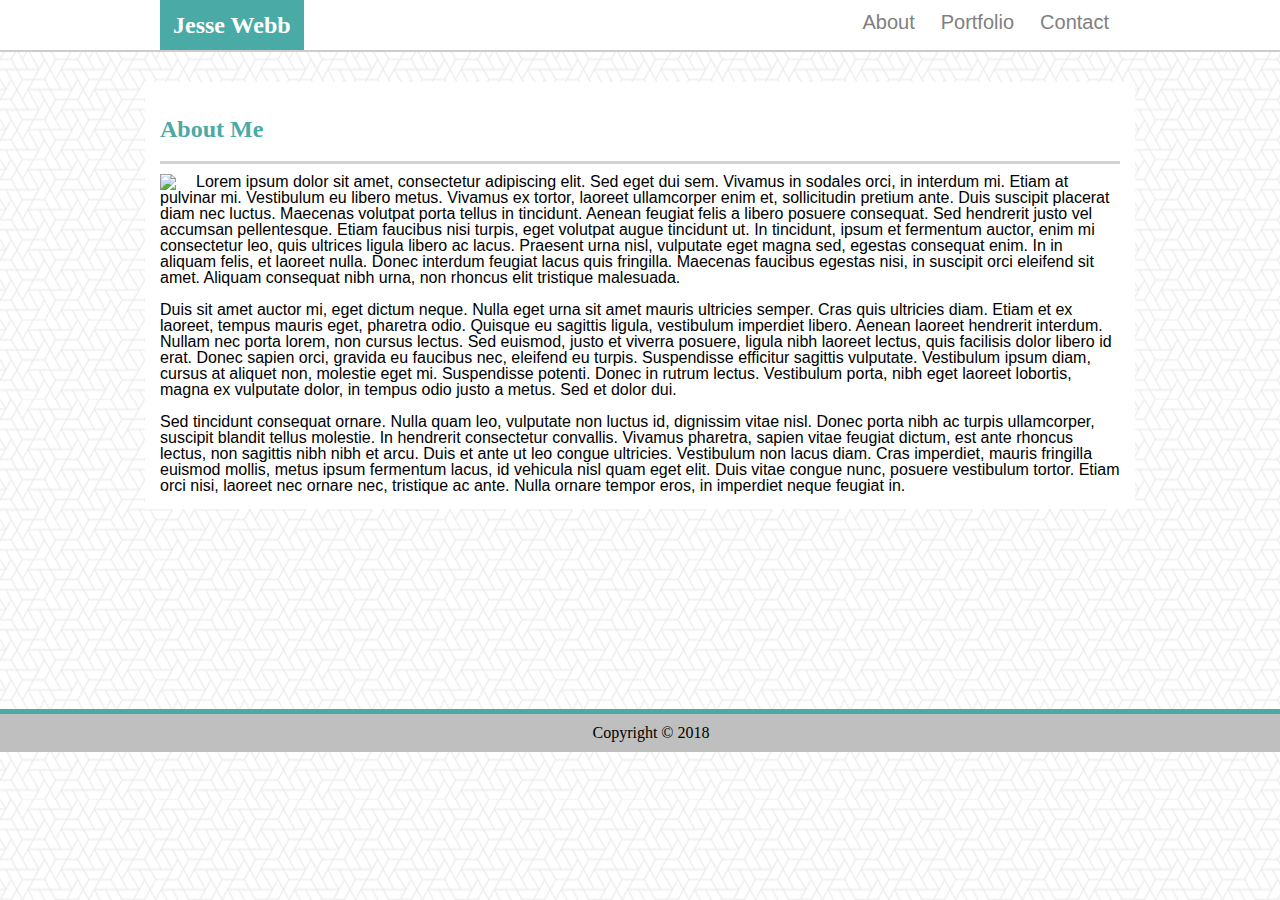
==== docs/index.html @ fa7c0496 "Just copying files from basic-portfolio" ====
<!DOCTYPE html>
<html lang="en">
<head>
  <title>Jesse Webb</title>
  <link rel="stylesheet" type="text/css" href="./assets/css/reset.css">
  <link rel="stylesheet" type="text/css" href="./assets/css/style.css">
</head>
<body>

<header>
    <div class="header">

      <div id="myName">
        <h2>Jesse Webb</h2>
      </div>
        <nav class="buttonContainer">
          <div>
              <button class="headerButton" onclick="location.href='index.html'">About</button>

              <button class="headerButton" onclick="location.href='portfolio.html'">Portfolio</button>

              <button class="headerButton" onclick="location.href='contact.html'">Contact</button>
          </div>
        </nav>
    </div>
</header>

<!-- body section start -->
<div class="bodyFrame">
      <div>
        <h2>About Me</h2>
      </div>

      <div id="pBorder"></div>
      <img class="aboutMeImage" src="https://picsum.photos/200/?random">
      <p>Lorem ipsum dolor sit amet, consectetur adipiscing elit. Sed eget dui sem. Vivamus in sodales orci, in interdum mi. Etiam at pulvinar mi. Vestibulum eu libero metus. Vivamus ex tortor, laoreet ullamcorper enim et, sollicitudin pretium ante. Duis suscipit placerat diam nec luctus. Maecenas volutpat porta tellus in tincidunt. Aenean feugiat felis a libero posuere consequat. Sed hendrerit justo vel accumsan pellentesque. Etiam faucibus nisi turpis, eget volutpat augue tincidunt ut. In tincidunt, ipsum et fermentum auctor, enim mi consectetur leo, quis ultrices ligula libero ac lacus. Praesent urna nisl, vulputate eget magna sed, egestas consequat enim. In in aliquam felis, et laoreet nulla. Donec interdum feugiat lacus quis fringilla. Maecenas faucibus egestas nisi, in suscipit orci eleifend sit amet. Aliquam consequat nibh urna, non rhoncus elit tristique malesuada.
      </p>
      <br>
      <p>
        Duis sit amet auctor mi, eget dictum neque. Nulla eget urna sit amet mauris ultricies semper. Cras quis ultricies diam. Etiam et ex laoreet, tempus mauris eget, pharetra odio. Quisque eu sagittis ligula, vestibulum imperdiet libero. Aenean laoreet hendrerit interdum. Nullam nec porta lorem, non cursus lectus. Sed euismod, justo et viverra posuere, ligula nibh laoreet lectus, quis facilisis dolor libero id erat. Donec sapien orci, gravida eu faucibus nec, eleifend eu turpis. Suspendisse efficitur sagittis vulputate. Vestibulum ipsum diam, cursus at aliquet non, molestie eget mi. Suspendisse potenti. Donec in rutrum lectus. Vestibulum porta, nibh eget laoreet lobortis, magna ex vulputate dolor, in tempus odio justo a metus. Sed et dolor dui.
        <br><br>
        Sed tincidunt consequat ornare. Nulla quam leo, vulputate non luctus id, dignissim vitae nisl. Donec porta nibh ac turpis ullamcorper, suscipit blandit tellus molestie. In hendrerit consectetur convallis. Vivamus pharetra, sapien vitae feugiat dictum, est ante rhoncus lectus, non sagittis nibh nibh et arcu. Duis et ante ut leo congue ultricies. Vestibulum non lacus diam. Cras imperdiet, mauris fringilla euismod mollis, metus ipsum fermentum lacus, id vehicula nisl quam eget elit. Duis vitae congue nunc, posuere vestibulum tortor. Etiam orci nisi, laoreet nec ornare nec, tristique ac ante. Nulla ornare tempor eros, in imperdiet neque feugiat in.
      </p>
</div>
<!-- body section end -->

<footer>
  <div id="footer">
    <div>
      <div>
        <p>Copyright © 2018</p>
      </div>
    </div>
  </div>
</footer>

</body>
</html>
---- docs/assets/css/style.css ----
#myName {
  font-family: 'Georgia', Times, Times New Roman, serif;
  float:left;
  background-color: #4aaaa5;
  text-align: center;
  color: white;
  padding: 13px;
  font-size: 1.5em;
  font-weight: bold;
}

#audioButton {
  visibility:hidden;
}

body {
  background-color: #ffffff;
  background-size: auto, cover;
  background-image: url("../images/what-the-hex.png");
}



header {
  border-bottom: 2px inset #cccccc;
  background-color: #ffffff;
}

.header {
  max-width:960px;
  margin:auto;
  overflow:auto;
}

.buttonContainer{
  float:right;
}

.headerButton {
  font-family: 'Arial', 'Helvetica Neue', Helvetica, sans-serif;
  font-size: 1.25em;
  border: 1px solid white;
  background-color: white;
  color: grey;
  padding: 10px;
  cursor: pointer;
  float: middle;
  text-align: center;
}

.bodyFrame {
  max-width: 960px;
  margin:auto;
  overflow:auto;
  margin-top: 30px;
  border: 15px solid white;
  background-color: #ffffff;
}

#pBorder {
   font-family: 'Arial', 'Helvetica Neue', Helvetica, sans-serif;
   border-top: 3px solid lightgrey;
   margin-bottom: 10px;
}

.bodyFrame h2 {
  font-family:'Georgia', Times, Times New Roman, serif;
  color:#4aaaa5;
  display: block;
  font-size: 1.5em;
  margin-top: 0.83em;
  margin-bottom: 0.83em;
  margin-left: 0;
  margin-right: 0;
  font-weight: bold;
}

.bodyFrame p {
  font-family: 'Arial', 'Helvetica Neue', Helvetica, sans-serif;
}

.bodyFrame form {
  font-family: 'Arial', 'Helvetica Neue', Helvetica, sans-serif;
}

.aboutMeImage {
  position:relative;
  float:left;
  margin-right: 20px;
}


input[type="text"] {
  width: 99%;
  height: 35px;
}

textarea[name="message"] {
  height: 220px;
  width: 99%;
}

#submitButton:hover {
  background-color: orange;
}

.portfolioPics {
  float:left;
  margin:auto;
  overflow:auto;
  border: 20px solid white
}

.portfolioPics button {
  height:200px;
  width:200px;
  border-radius:12px;
}

.portfolioPics button div {
  margin-top: 150px;
  color: white;
  background-color: #4aaaa5;
  width: 100%;
}

footer {
  width:100%;
  position: relative;
  padding: 11px;
  bottom:0;
  left:0;
  margin-top:200px;
  border-top: 5px solid #4aaaa5;
  text-align: center;
  background-color: #bfbfbf;
}
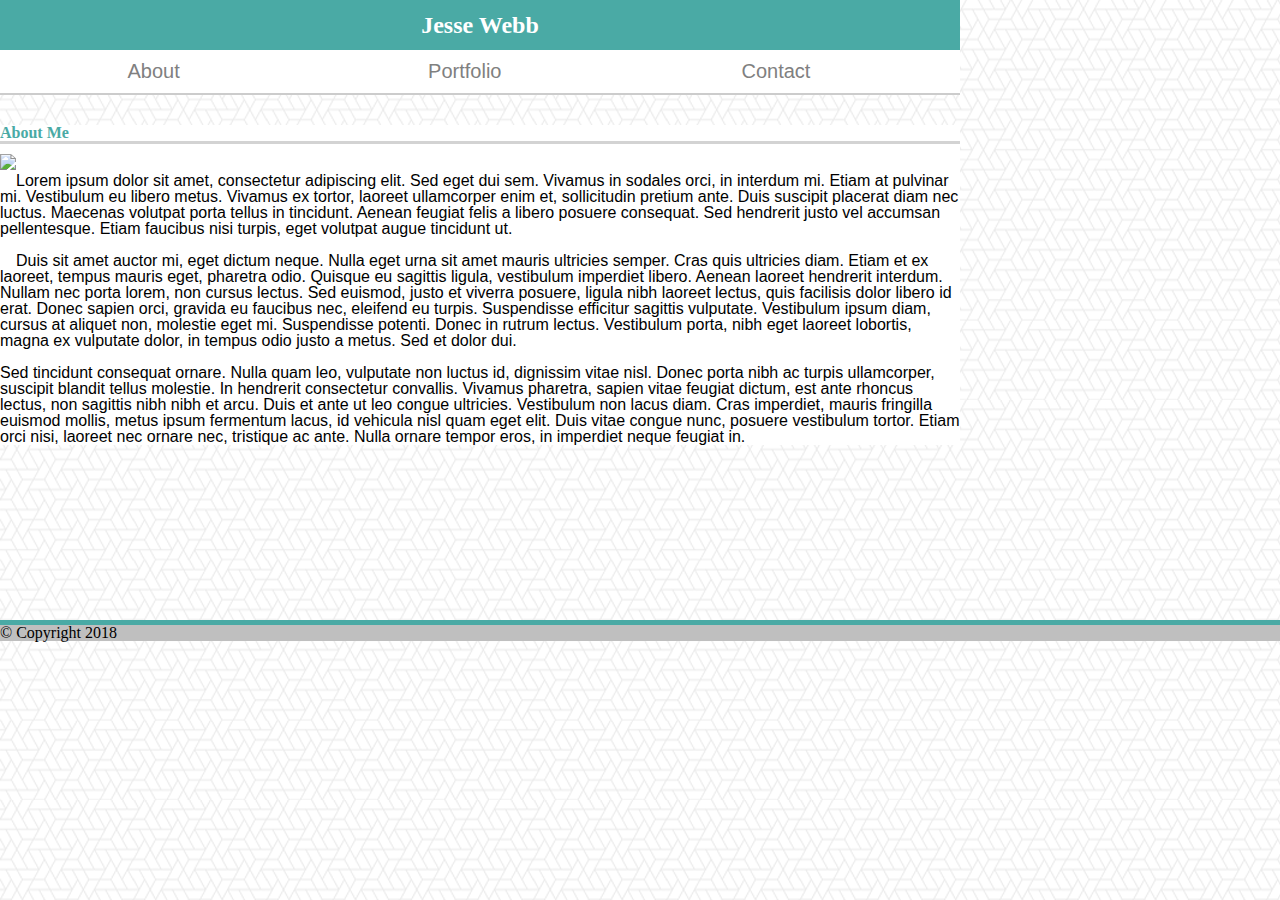
==== commit b6fa685e: "Believe index is finished, header and footers done" ====
--- a/docs/index.html
+++ b/docs/index.html
@@ -1,20 +1,25 @@
 <!DOCTYPE html>
 <html lang="en">
 <head>
+  <meta name="viewport" content="width=device-width, initial-scale=1.0">
   <title>Jesse Webb</title>
   <link rel="stylesheet" type="text/css" href="./assets/css/reset.css">
+  <link rel="stylesheet" href="https://stackpath.bootstrapcdn.com/bootstrap/4.1.1/css/bootstrap.min.css" integrity="sha384-WskhaSGFgHYWDcbwN70/dfYBj47jz9qbsMId/iRN3ewGhXQFZCSftd1LZCfmhktB" crossorigin="anonymous">
+  <script src="https://code.jquery.com/jquery-3.3.1.slim.min.js" integrity="sha384-q8i/X+965DzO0rT7abK41JStQIAqVgRVzpbzo5smXKp4YfRvH+8abtTE1Pi6jizo" crossorigin="anonymous"></script>
+  <script src="https://cdnjs.cloudflare.com/ajax/libs/popper.js/1.14.3/umd/popper.min.js" integrity="sha384-ZMP7rVo3mIykV+2+9J3UJ46jBk0WLaUAdn689aCwoqbBJiSnjAK/l8WvCWPIPm49" crossorigin="anonymous"></script>
+  <script src="https://stackpath.bootstrapcdn.com/bootstrap/4.1.1/js/bootstrap.min.js" integrity="sha384-smHYKdLADwkXOn1EmN1qk/HfnUcbVRZyYmZ4qpPea6sjB/pTJ0euyQp0Mk8ck+5T" crossorigin="anonymous"></script>
   <link rel="stylesheet" type="text/css" href="./assets/css/style.css">
 </head>
 <body>
 
-<header>
-    <div class="header">
+<header class="container header">
+    <div class="row justify-content-between">
 
-      <div id="myName">
+      <div class="col-md-3" id="myName">
         <h2>Jesse Webb</h2>
       </div>
-        <nav class="buttonContainer">
-          <div>
+        <nav class="col-md-4 align-self-center float-right">
+          <div class="buttonContainer">
               <button class="headerButton" onclick="location.href='index.html'">About</button>
 
               <button class="headerButton" onclick="location.href='portfolio.html'">Portfolio</button>
@@ -26,31 +31,34 @@
 </header>
 
 <!-- body section start -->
-<div class="bodyFrame">
-      <div>
-        <h2>About Me</h2>
+
+<div class="container bodyFrame">
+      <div class="row ">
+        <h3 id="aboutMe" class="col-md-12">About Me</h3>
       </div>
 
       <div id="pBorder"></div>
-      <img class="aboutMeImage" src="https://picsum.photos/200/?random">
-      <p>Lorem ipsum dolor sit amet, consectetur adipiscing elit. Sed eget dui sem. Vivamus in sodales orci, in interdum mi. Etiam at pulvinar mi. Vestibulum eu libero metus. Vivamus ex tortor, laoreet ullamcorper enim et, sollicitudin pretium ante. Duis suscipit placerat diam nec luctus. Maecenas volutpat porta tellus in tincidunt. Aenean feugiat felis a libero posuere consequat. Sed hendrerit justo vel accumsan pellentesque. Etiam faucibus nisi turpis, eget volutpat augue tincidunt ut. In tincidunt, ipsum et fermentum auctor, enim mi consectetur leo, quis ultrices ligula libero ac lacus. Praesent urna nisl, vulputate eget magna sed, egestas consequat enim. In in aliquam felis, et laoreet nulla. Donec interdum feugiat lacus quis fringilla. Maecenas faucibus egestas nisi, in suscipit orci eleifend sit amet. Aliquam consequat nibh urna, non rhoncus elit tristique malesuada.
+    <div class="row align-items-center">
+      <img class="col-md-4 mx-auto img-responsive" src="https://picsum.photos/200/?random">
+
+      <p class="col-md-8">Lorem ipsum dolor sit amet, consectetur adipiscing elit. Sed eget dui sem. Vivamus in sodales orci, in interdum mi. Etiam at pulvinar mi. Vestibulum eu libero metus. Vivamus ex tortor, laoreet ullamcorper enim et, sollicitudin pretium ante. Duis suscipit placerat diam nec luctus. Maecenas volutpat porta tellus in tincidunt. Aenean feugiat felis a libero posuere consequat. Sed hendrerit justo vel accumsan pellentesque. Etiam faucibus nisi turpis, eget volutpat augue tincidunt ut.
       </p>
+    </div>
+
       <br>
-      <p>
+    <div class="row">
+      <p class="col-md-12">
         Duis sit amet auctor mi, eget dictum neque. Nulla eget urna sit amet mauris ultricies semper. Cras quis ultricies diam. Etiam et ex laoreet, tempus mauris eget, pharetra odio. Quisque eu sagittis ligula, vestibulum imperdiet libero. Aenean laoreet hendrerit interdum. Nullam nec porta lorem, non cursus lectus. Sed euismod, justo et viverra posuere, ligula nibh laoreet lectus, quis facilisis dolor libero id erat. Donec sapien orci, gravida eu faucibus nec, eleifend eu turpis. Suspendisse efficitur sagittis vulputate. Vestibulum ipsum diam, cursus at aliquet non, molestie eget mi. Suspendisse potenti. Donec in rutrum lectus. Vestibulum porta, nibh eget laoreet lobortis, magna ex vulputate dolor, in tempus odio justo a metus. Sed et dolor dui.
         <br><br>
         Sed tincidunt consequat ornare. Nulla quam leo, vulputate non luctus id, dignissim vitae nisl. Donec porta nibh ac turpis ullamcorper, suscipit blandit tellus molestie. In hendrerit consectetur convallis. Vivamus pharetra, sapien vitae feugiat dictum, est ante rhoncus lectus, non sagittis nibh nibh et arcu. Duis et ante ut leo congue ultricies. Vestibulum non lacus diam. Cras imperdiet, mauris fringilla euismod mollis, metus ipsum fermentum lacus, id vehicula nisl quam eget elit. Duis vitae congue nunc, posuere vestibulum tortor. Etiam orci nisi, laoreet nec ornare nec, tristique ac ante. Nulla ornare tempor eros, in imperdiet neque feugiat in.
       </p>
+    </div>
 </div>
 <!-- body section end -->
 
 <footer>
-  <div id="footer">
-    <div>
-      <div>
-        <p>Copyright © 2018</p>
-      </div>
-    </div>
+  <div class="footer-copyright text-center py-3">
+    © Copyright 2018
   </div>
 </footer>
 
--- a/docs/assets/css/style.css
+++ b/docs/assets/css/style.css
@@ -1,12 +1,15 @@
 #myName {
   font-family: 'Georgia', Times, Times New Roman, serif;
-  float:left;
+  /* float:left; */
   background-color: #4aaaa5;
   text-align: center;
   color: white;
   padding: 13px;
   font-size: 1.5em;
   font-weight: bold;
+}
+
+#aboutMe {
 }
 
 #audioButton {
@@ -28,32 +31,38 @@
 
 .header {
   max-width:960px;
-  margin:auto;
-  overflow:auto;
+  /* margin:auto; */
+  /* overflow:auto; */
 }
 
 .buttonContainer{
-  float:right;
+  width:100%;
 }
 
 .headerButton {
   font-family: 'Arial', 'Helvetica Neue', Helvetica, sans-serif;
   font-size: 1.25em;
-  border: 1px solid white;
+  border: 0 solid white;
   background-color: white;
   color: grey;
-  padding: 10px;
+  padding: 10px 0 10px 0;
   cursor: pointer;
-  float: middle;
+  /* float: right; */
   text-align: center;
+  width:32%;
+}
+
+.img-responsive {
+  max-height: 200px;
+  max-width:240px;
 }
 
 .bodyFrame {
   max-width: 960px;
-  margin:auto;
-  overflow:auto;
+  /* margin:auto; */
+  /* overflow:auto; */
   margin-top: 30px;
-  border: 15px solid white;
+  border: 0 solid white;
   background-color: #ffffff;
 }
 
@@ -63,19 +72,16 @@
    margin-bottom: 10px;
 }
 
-.bodyFrame h2 {
+.bodyFrame h3 {
   font-family:'Georgia', Times, Times New Roman, serif;
   color:#4aaaa5;
-  display: block;
-  font-size: 1.5em;
-  margin-top: 0.83em;
-  margin-bottom: 0.83em;
-  margin-left: 0;
-  margin-right: 0;
   font-weight: bold;
+  /* margin-bottom: 0; */
+  /* margin-top: 1.5rem; */
 }
 
 .bodyFrame p {
+  text-indent: 1rem;
   font-family: 'Arial', 'Helvetica Neue', Helvetica, sans-serif;
 }
 
@@ -84,9 +90,9 @@
 }
 
 .aboutMeImage {
-  position:relative;
-  float:left;
-  margin-right: 20px;
+  /* position:relative; */
+  /* float:left; */
+  /* margin-right: 20px; */
 }
 
 
@@ -125,13 +131,17 @@
 }
 
 footer {
-  width:100%;
-  position: relative;
-  padding: 11px;
-  bottom:0;
-  left:0;
-  margin-top:200px;
+  margin-top:175px;
   border-top: 5px solid #4aaaa5;
-  text-align: center;
   background-color: #bfbfbf;
 }
+
+/* I need this, can't figure out a way to do it with bootstrap only */
+
+@media screen and (max-width: 460px) {
+  #aboutMe {
+    display: flex;
+    flex-direction: column;
+    align-items: center;
+  }
+}
